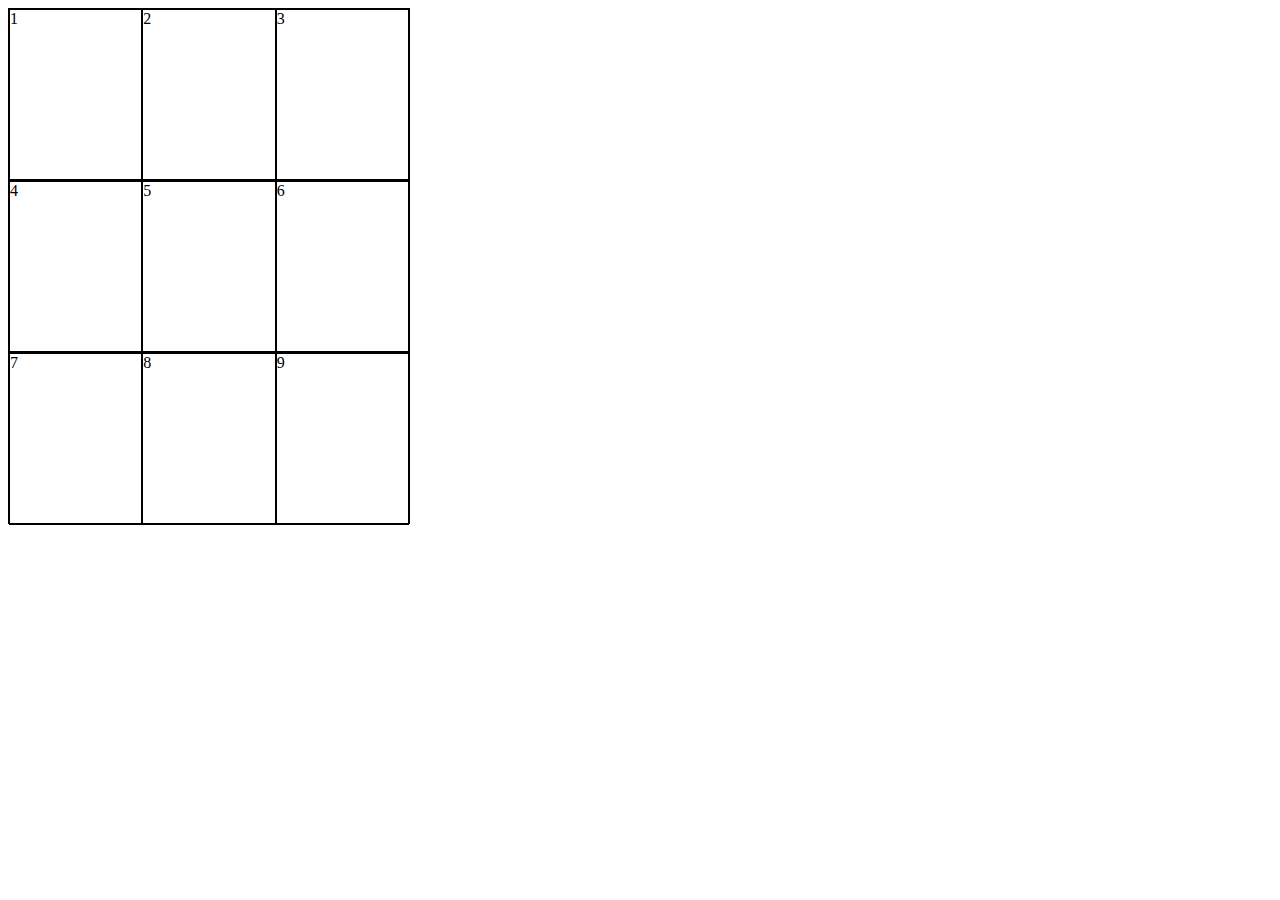
==== index.html @ ae738a88 "Project push 3" ====
<!DOCTYPE html>
<html lang="en">
<head>
    <link rel="stylesheet" href="style.css">
    <meta charset="UTF-8">
    <meta http-equiv="X-UA-Compatible" content="IE=edge">
    <meta name="viewport" content="width=device-width, initial-scale=1.0">
    <title>Document</title>
</head>
<body>
    <main>
    <section class="topRow">
        <nav class="diagonals">
        <article id="L1">1</article>
        <article id="M2">2</article>
        <article id="R3">3</article>
        </nav>
    </section>
    <section class="middleRow">
        <nav class="diagonals">
        <article id="L4">4</article>
        <article id="M5">5</article>
        <article id="R6">6</article>
        </nav>
    </section>
    <section class="bottomRow">
        <nav class="diagonals">
        <article id="L7">7</article>
        <article id="M8">8</article>
        <article id="R9">9</article>
    </nav>
    </section>
    </main>
</body>
<script>
//     Render a game in the browser
// Switch turns between more than one player
// Design logic for winning & visually display which player won
// Include separate HTML / CSS / JavaScript files
// Stick with KISS (Keep It Simple Stupid) principles
// Use Javascript for DOM manipulation
// Deploy your game online, where the rest of the world can access it
// Use semantic markup for HTML and CSS (adhere to best practices)

/// top
let go = 'O'
var topRow = document.querySelector('.topRow')
var L1 = document.querySelector('#L1');
L1.addEventListener('click', function (){
    L1.className ='X'
});
var M2 = document.querySelector('#M2');
M2.addEventListener('click', function (){
    M2.className = 'X'
});
var R3 = document.querySelector('#R3');
R3.addEventListener('click', function (){
    R3.className = 'X'
});
//// middle
var middleRow = document.querySelector('.middleRow')
var L4 = document.querySelector('#L4');
L4.addEventListener('click', function (){
    L4.className = 'X'
});
var M5 = document.querySelector('#M5');
M5.addEventListener('click', function (){
    M5.className = 'X'
});
var R6 = document.querySelector('#R6');
R6.addEventListener('click', function (){
    R6.className = 'X'
});
/// bottom
var bottomRow = document.querySelector('.bottomRow')
var L7 = document.querySelector('#L7');
L7.addEventListener('click', function (){
    L7.className = 'X' || 'O'
});
var M8 = document.querySelector('#M8');
M8.addEventListener('click', function (){
    M8.className = 'X' || 'O'
});
var R9 = document.querySelector('#R9');
R9.addEventListener('click', function (){
    R9.className = 'X'
});
// Row Wins
topRow.addEventListener('click', function (event){
    console.log(event.target)
    console.log(L1.className === 'X')
    console.log(M2.className === 'X')
    console.log(R3.className === 'X')
    if(L1.className === 'X'
    && M2.className === 'X'
    && R3.className === 'X'){
        L1.className = 'Win'
        M2.className = 'Win'
        R3.className = 'Win'
    }
})
middleRow.addEventListener('click', function (event){
    console.log(event.target)
    console.log(L4.className === 'X')
    console.log(M5.className === 'X')
    console.log(R6.className === 'X')
    if(L4.className === 'X'
    && M5.className === 'X'
    && R6.className === 'X'){
        L4.className = 'Win'
        M5.className = 'Win'
        R6.className = 'Win'
    }
})
bottomRow.addEventListener('click', function (event){
    console.log(event.target)
    console.log(L7.className === 'X')
    console.log(M8.className === 'X')
    console.log(R9.className === 'X')
    if(L7.className === 'X'
    && M8.className === 'X'
    && R9.className === 'X'){
        L7.className = 'Win'
        M8.className = 'Win'
        R9.className = 'Win'
    }
}) 
//Diagonal wins
diagonals.addEventListener('click', function (event){
    console.log(event.target)
    console.log(L1.className === 'X')
    console.log(M5.className === 'X')
    console.log(R9.className === 'X')
    if(L1.className === 'X'
    && M5.className === 'X'
    && R9.className === 'X'){
        L1.className = 'Win'
        M5.className = 'Win'
        R9.className = 'Win'
    }
})
diagonals.addEventListener('click', function (event){
    console.log(event.target)
    console.log(L1.className === 'X')
    console.log(M5.className === 'X')
    console.log(R9.className === 'X')
    if(L1.className === 'X'
    && M5.className === 'X'
    && R9.className === 'X'){
        L1.className = 'Win'
        M5.className = 'Win'
        R9.className = 'Win'
    }
})
//Vertical wins
diagonals.addEventListener('click', function (event){
    console.log(event.target)
    console.log(L1.className === 'X')
    console.log(M5.className === 'X')
    console.log(R9.className === 'X')
    if(L1.className === 'X'
    && M5.className === 'X'
    && R9.className === 'X'){
        L1.className = 'Win'
        M5.className = 'Win'
        R9.className = 'Win'
    }
})
diagonals.addEventListener('click', function (event){
    console.log(event.target)
    console.log(L1.className === 'X')
    console.log(M5.className === 'X')
    console.log(R9.className === 'X')
    if(L1.className === 'X'
    && M5.className === 'X'
    && R9.className === 'X'){
        L1.className = 'Win'
        M5.className = 'Win'
        R9.className = 'Win'
    }
})
diagonals.addEventListener('click', function (event){
    console.log(event.target)
    console.log(L1.className === 'X')
    console.log(M5.className === 'X')
    console.log(R9.className === 'X')
    if(L1.className === 'X'
    && M5.className === 'X'
    && R9.className === 'X'){
        L1.className = 'Win'
        M5.className = 'Win'
        R9.className = 'Win'
    }
})
// function checkScore() {
//         document.querySelectorAll('section')
// const winningCombos = [ [0,1,2], [3,4,5], [6,7,8],
//  [0,3,6], [1,4,7], [2,5,8], [0,4,8], [2,4,6] ]
// }
//     winningCombos[0].addEventListener('click', function (event){
//     if(winningCombos[0] === 'X'){
//         winningCombos[0].className = 'Win'
//     }
// })
// var xTurns = 0
// var oTurns = 1
// if(xTurns.className  === 'X'){
//     console.log('X')
// } else { (oTurns.className === 'O')}


// i was wondering how i was supposed to execute this one abit easier but i couldnt figure it out without a for loop involved in my problem 

</script>
</html>
---- style.css ----
article{
    border: 1px solid black;
    width: 200px;
    height: 170px;
}
nav{
    border: 1px solid black;
    width: 400px;
    height: 170px;
    display: flex;
}
.topRow{
    display: flex;
}
.X{
    background-color: violet;
}
.O {
    background-color: rgb(11, 196, 247);
}
.Win {
    background-color: yellow;
}
.middleRow{
    display: flex;
}
.bottomRow{
    display: flex;
}
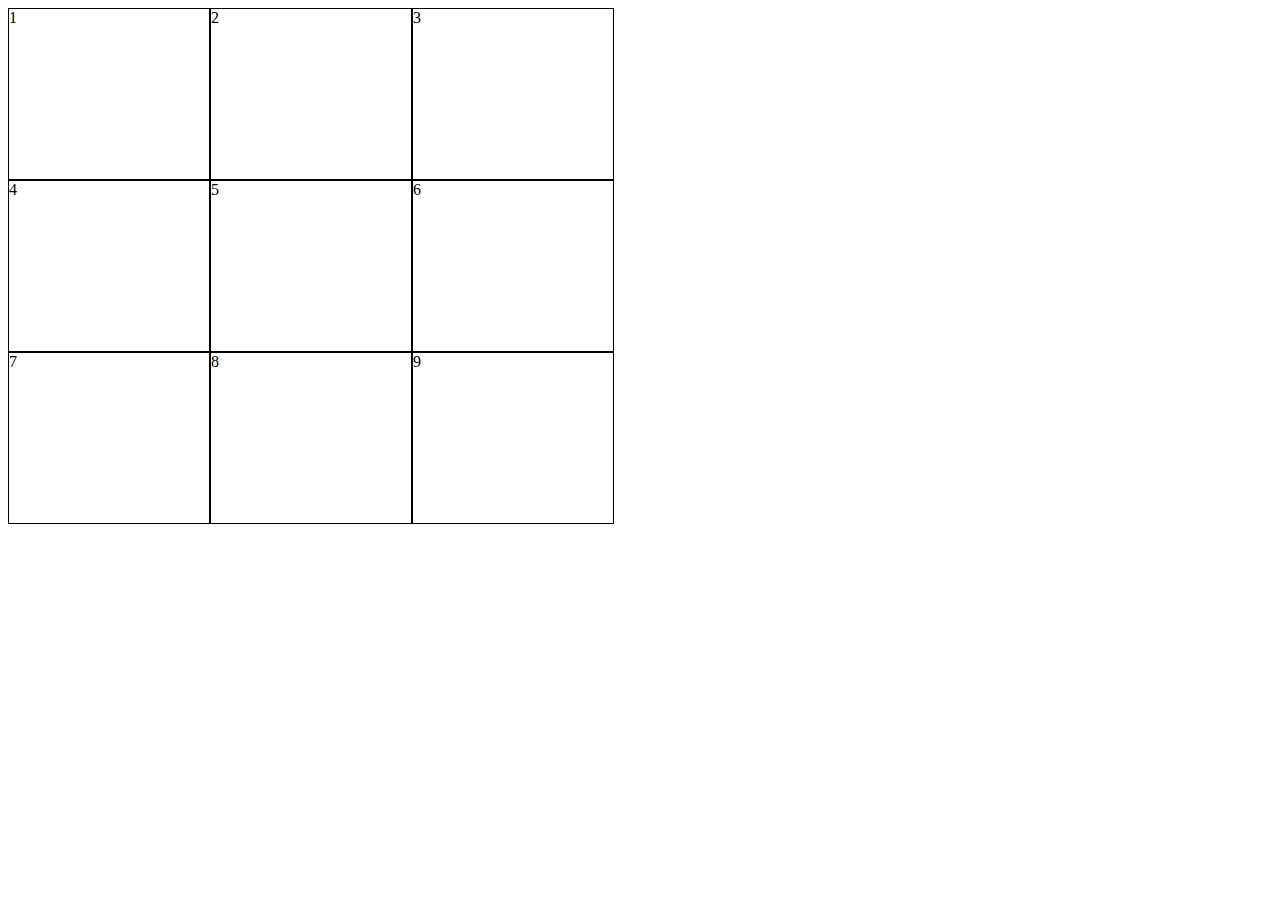
==== commit 06563d20: "Project1 push4 have alternating turn working now need final" ====
--- a/index.html
+++ b/index.html
@@ -9,30 +9,35 @@
 </head>
 <body>
     <main>
-    <section class="topRow">
-        <nav class="diagonals">
-        <article id="L1">1</article>
-        <article id="M2">2</article>
-        <article id="R3">3</article>
-        </nav>
-    </section>
-    <section class="middleRow">
-        <nav class="diagonals">
-        <article id="L4">4</article>
-        <article id="M5">5</article>
-        <article id="R6">6</article>
-        </nav>
-    </section>
-    <section class="bottomRow">
-        <nav class="diagonals">
-        <article id="L7">7</article>
-        <article id="M8">8</article>
-        <article id="R9">9</article>
-    </nav>
+    <section class="grid"> 
+        <div class="div1">
+            <article id="L1">1</article>
+            <article id="M2">2</article>
+            <article id="R3">3</article> 
+        </div>
+        <div class="div2">        
+            <article id="L4">4</article>
+            <article id="M5">5</article>
+            <article id="R6">6</article>
+        </div>    
+        <div class="div3">       
+            <article id="L7">7</article>
+            <article id="M8">8</article>
+            <article id="R9">9</article>
+        </div>          
+       
     </section>
     </main>
 </body>
 <script>
+    var turn = 'X'
+if(turn  === 'X'){
+    console.log('X')
+    turn = 'O'
+} else { 
+    console.log('O')
+    turn = 'X'
+}
 //     Render a game in the browser
 // Switch turns between more than one player
 // Design logic for winning & visually display which player won
@@ -43,54 +48,126 @@
 // Use semantic markup for HTML and CSS (adhere to best practices)
 
 /// top
-let go = 'O'
-var topRow = document.querySelector('.topRow')
+var turn = 'X'
+var grid = document.querySelector('.grid')
 var L1 = document.querySelector('#L1');
 L1.addEventListener('click', function (){
-    L1.className ='X'
+    L1.className = turn
+    
+if(turn  === 'X'){
+    console.log('X')
+    turn = 'O'
+
+} else { 
+    console.log('O')
+    turn = 'X'
+}
 });
 var M2 = document.querySelector('#M2');
 M2.addEventListener('click', function (){
-    M2.className = 'X'
+    M2.className = turn
+    if(turn  === 'X'){
+    console.log('X')
+    turn = 'O'
+
+} else { 
+    console.log('O')
+    turn = 'X'
+}
 });
 var R3 = document.querySelector('#R3');
 R3.addEventListener('click', function (){
-    R3.className = 'X'
+    R3.className = turn
+    if(turn  === 'X'){
+    console.log('X')
+    turn = 'O'
+
+} else { 
+    console.log('O')
+    turn = 'X'
+}
 });
 //// middle
-var middleRow = document.querySelector('.middleRow')
 var L4 = document.querySelector('#L4');
 L4.addEventListener('click', function (){
-    L4.className = 'X'
+    L4.className = turn
+    if(turn  === 'X'){
+    console.log('X')
+    turn = 'O'
+
+} else { 
+    console.log('O')
+    turn = 'X'
+}
 });
 var M5 = document.querySelector('#M5');
 M5.addEventListener('click', function (){
-    M5.className = 'X'
+    M5.className = turn
+    if(turn  === 'X'){
+    console.log('X')
+    turn = 'O'
+
+} else { 
+    console.log('O')
+    turn = 'X'
+}
 });
 var R6 = document.querySelector('#R6');
 R6.addEventListener('click', function (){
-    R6.className = 'X'
+    R6.className = turn
+    if(turn  === 'X'){
+    console.log('X')
+    turn = 'O'
+
+} else { 
+    console.log('O')
+    turn = 'X'
+}
 });
 /// bottom
-var bottomRow = document.querySelector('.bottomRow')
 var L7 = document.querySelector('#L7');
 L7.addEventListener('click', function (){
-    L7.className = 'X' || 'O'
+    L7.className = turn
+    if(turn  === 'X'){
+    console.log('X')
+    turn = 'O'
+
+} else { 
+    console.log('O')
+    turn = 'X'
+}
 });
 var M8 = document.querySelector('#M8');
 M8.addEventListener('click', function (){
-    M8.className = 'X' || 'O'
+    M8.className = turn
+    if(turn  === 'X'){
+    console.log('X')
+    turn = 'O'
+
+} else { 
+    console.log('O')
+    turn = 'X'
+}
 });
 var R9 = document.querySelector('#R9');
 R9.addEventListener('click', function (){
-    R9.className = 'X'
+    R9.className = turn
+    if(turn  === 'X'){
+    console.log('X')
+    turn = 'O'
+
+} else { 
+    console.log('O')
+    turn = 'X'
+}
 });
 // Row Wins
-topRow.addEventListener('click', function (event){
-    console.log(event.target)
-    console.log(L1.className === 'X')
-    console.log(M2.className === 'X')
-    console.log(R3.className === 'X')
+grid.addEventListener('click', function (event){
+//horizontals
+    console.log(event.target)
+    console.log(L1.className === turn)
+    console.log(M2.className === turn)
+    console.log(R3.className === turn)
     if(L1.className === 'X'
     && M2.className === 'X'
     && R3.className === 'X'){
@@ -98,12 +175,10 @@
         M2.className = 'Win'
         R3.className = 'Win'
     }
-})
-middleRow.addEventListener('click', function (event){
-    console.log(event.target)
-    console.log(L4.className === 'X')
-    console.log(M5.className === 'X')
-    console.log(R6.className === 'X')
+    console.log(event.target)
+    console.log(L4.className === turn)
+    console.log(M5.className === turn)
+    console.log(R6.className === turn)
     if(L4.className === 'X'
     && M5.className === 'X'
     && R6.className === 'X'){
@@ -111,12 +186,10 @@
         M5.className = 'Win'
         R6.className = 'Win'
     }
-})
-bottomRow.addEventListener('click', function (event){
-    console.log(event.target)
-    console.log(L7.className === 'X')
-    console.log(M8.className === 'X')
-    console.log(R9.className === 'X')
+    console.log(event.target)
+    console.log(L7.className === turn)
+    console.log(M8.className === turn)
+    console.log(R9.className === turn)
     if(L7.className === 'X'
     && M8.className === 'X'
     && R9.className === 'X'){
@@ -124,13 +197,11 @@
         M8.className = 'Win'
         R9.className = 'Win'
     }
-}) 
-//Diagonal wins
-diagonals.addEventListener('click', function (event){
-    console.log(event.target)
-    console.log(L1.className === 'X')
-    console.log(M5.className === 'X')
-    console.log(R9.className === 'X')
+//diagonals
+    console.log(event.target)
+    console.log(L1.className === turn)
+    console.log(M5.className === turn)
+    console.log(R9.className === turn)
     if(L1.className === 'X'
     && M5.className === 'X'
     && R9.className === 'X'){
@@ -138,60 +209,115 @@
         M5.className = 'Win'
         R9.className = 'Win'
     }
-})
-diagonals.addEventListener('click', function (event){
-    console.log(event.target)
-    console.log(L1.className === 'X')
+    console.log(event.target)
+    console.log(R3.className === turn)
+    console.log(M5.className === turn)
+    console.log(L7.className === turn)
+    if(R3.className === 'X'
+    && M5.className === 'X'
+    && L7.className === 'X'){
+        R3.className = 'Win'
+        M5.className = 'Win'
+        L7.className = 'Win'
+    }
+//verticals
+    console.log(event.target)
+    console.log(L1.className === turn)
+    console.log(L4.className === turn)
+    console.log(L7.className === turn)
+    if(L1.className === 'X' 
+    && L4.className === 'X' 
+    && L7.className === 'X' ){
+        L1.className = 'Win'
+        L4.className = 'Win'
+        L7.className = 'Win'
+    }
+    console.log(event.target)
+    console.log(M2.className === 'X')
     console.log(M5.className === 'X')
+    console.log(M8.className === 'X')
+    if(M2.className === 'X'
+    && M5.className === 'X'
+    && M8.className === 'X'){
+        M2.className = 'Win'
+        M5.className = 'Win'
+        M8.className = 'Win'
+    }
+    console.log(event.target)
+    console.log(R3.className === 'X')
+    console.log(R6.className === 'X')
     console.log(R9.className === 'X')
-    if(L1.className === 'X'
-    && M5.className === 'X'
+    if(R3.className === 'X'
+    && R6.className === 'X'
     && R9.className === 'X'){
-        L1.className = 'Win'
-        M5.className = 'Win'
+        R3.className = 'Win'
+        R6.className = 'Win'
         R9.className = 'Win'
     }
-})
-//Vertical wins
-diagonals.addEventListener('click', function (event){
-    console.log(event.target)
-    console.log(L1.className === 'X')
-    console.log(M5.className === 'X')
-    console.log(R9.className === 'X')
-    if(L1.className === 'X'
-    && M5.className === 'X'
-    && R9.className === 'X'){
-        L1.className = 'Win'
-        M5.className = 'Win'
-        R9.className = 'Win'
-    }
-})
-diagonals.addEventListener('click', function (event){
-    console.log(event.target)
-    console.log(L1.className === 'X')
-    console.log(M5.className === 'X')
-    console.log(R9.className === 'X')
-    if(L1.className === 'X'
-    && M5.className === 'X'
-    && R9.className === 'X'){
-        L1.className = 'Win'
-        M5.className = 'Win'
-        R9.className = 'Win'
-    }
-})
-diagonals.addEventListener('click', function (event){
-    console.log(event.target)
-    console.log(L1.className === 'X')
-    console.log(M5.className === 'X')
-    console.log(R9.className === 'X')
-    if(L1.className === 'X'
-    && M5.className === 'X'
-    && R9.className === 'X'){
-        L1.className = 'Win'
-        M5.className = 'Win'
-        R9.className = 'Win'
-    }
-})
+}) 
+function checkScore() {
+        document.querySelectorAll('.grid')
+        const winningCombos = [[0,1,2], [3,4,5], [6,7,8],
+        [0,3,6], [1,4,7], [2,5,8], [0,4,8], [2,4,6] ]
+        if( winningCombos = ''){
+            console.log('you win!')
+        }
+}
+// })
+
+// diagonals.addEventListener('click', function (event){
+//     console.log(event.target)
+//     console.log(L1.className === 'X')
+//     console.log(M5.className === 'X')
+//     console.log(R9.className === 'X')
+//     if(L1.className === 'X'
+//     && M5.className === 'X'
+//     && R9.className === 'X'){
+//         L1.className = 'Win'
+//         M5.className = 'Win'
+//         R9.className = 'Win'
+//     }
+// })
+// //Vertical wins
+// diagonals.addEventListener('click', function (event){
+//     console.log(event.target)
+//     console.log(L1.className === 'X')
+//     console.log(M5.className === 'X')
+//     console.log(R9.className === 'X')
+//     if(L1.className === 'X'
+//     && M5.className === 'X'
+//     && R9.className === 'X'){
+//         L1.className = 'Win'
+//         M5.className = 'Win'
+//         R9.className = 'Win'
+//     }
+// })
+// diagonals.addEventListener('click', function (event){
+//     console.log(event.target)
+//     console.log(L1.className === 'X')
+//     console.log(M5.className === 'X')
+//     console.log(R9.className === 'X')
+//     if(L1.className === 'X'
+//     && M5.className === 'X'
+//     && R9.className === 'X'){
+//         L1.className = 'Win'
+//         M5.className = 'Win'
+//         R9.className = 'Win'
+//     }
+// })
+// diagonals.addEventListener('click', function (event){
+//     console.log(event.target)
+//     console.log(L1.className === 'X')
+//     console.log(M5.className === 'X')
+//     console.log(R9.className === 'X')
+//     if(L1.className === 'X'
+//     && M5.className === 'X'
+//     && R9.className === 'X'){
+//         L1.className = 'Win'
+//         M5.className = 'Win'
+//         R9.className = 'Win'
+//     }
+// })
 // function checkScore() {
 //         document.querySelectorAll('section')
 // const winningCombos = [ [0,1,2], [3,4,5], [6,7,8],
@@ -202,11 +328,7 @@
 //         winningCombos[0].className = 'Win'
 //     }
 // })
-// var xTurns = 0
-// var oTurns = 1
-// if(xTurns.className  === 'X'){
-//     console.log('X')
-// } else { (oTurns.className === 'O')}
+
 
 
 // i was wondering how i was supposed to execute this one abit easier but i couldnt figure it out without a for loop involved in my problem 
--- a/style.css
+++ b/style.css
@@ -3,15 +3,16 @@
     width: 200px;
     height: 170px;
 }
-nav{
-    border: 1px solid black;
-    width: 400px;
-    height: 170px;
+.div1{
     display: flex;
 }
-.topRow{
+.div2{
     display: flex;
 }
+.div3{
+    display: flex;
+}
+
 .X{
     background-color: violet;
 }
@@ -20,10 +21,4 @@
 }
 .Win {
     background-color: yellow;
-}
-.middleRow{
-    display: flex;
-}
-.bottomRow{
-    display: flex;
 }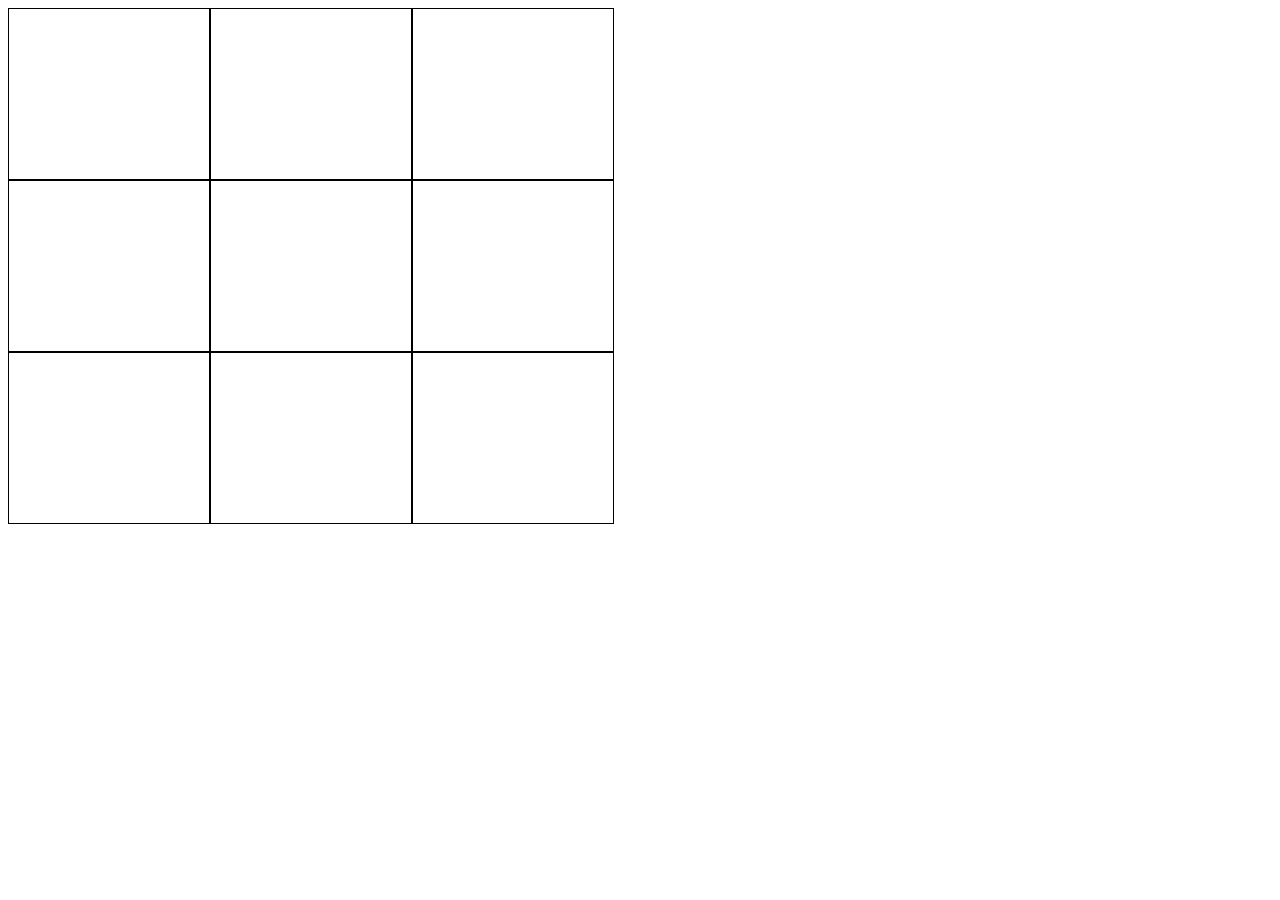
==== commit 445a253e: "Project1 push5 cleaned up code" ====
--- a/index.html
+++ b/index.html
@@ -11,19 +11,19 @@
     <main>
     <section class="grid"> 
         <div class="div1">
-            <article id="L1">1</article>
-            <article id="M2">2</article>
-            <article id="R3">3</article> 
+            <article id="L1"></article>
+            <article id="M2"></article>
+            <article id="R3"></article> 
         </div>
         <div class="div2">        
-            <article id="L4">4</article>
-            <article id="M5">5</article>
-            <article id="R6">6</article>
+            <article id="L4"></article>
+            <article id="M5"></article>
+            <article id="R6"></article>
         </div>    
         <div class="div3">       
-            <article id="L7">7</article>
-            <article id="M8">8</article>
-            <article id="R9">9</article>
+            <article id="L7"></article>
+            <article id="M8"></article>
+            <article id="R9"></article>
         </div>          
        
     </section>
@@ -52,14 +52,10 @@
 var grid = document.querySelector('.grid')
 var L1 = document.querySelector('#L1');
 L1.addEventListener('click', function (){
-    L1.className = turn
-    
+    L1.className = turn 
 if(turn  === 'X'){
-    console.log('X')
-    turn = 'O'
-
-} else { 
-    console.log('O')
+    turn = 'O'
+} else { 
     turn = 'X'
 }
 });
@@ -67,11 +63,8 @@
 M2.addEventListener('click', function (){
     M2.className = turn
     if(turn  === 'X'){
-    console.log('X')
-    turn = 'O'
-
-} else { 
-    console.log('O')
+    turn = 'O'
+} else { 
     turn = 'X'
 }
 });
@@ -79,11 +72,8 @@
 R3.addEventListener('click', function (){
     R3.className = turn
     if(turn  === 'X'){
-    console.log('X')
-    turn = 'O'
-
-} else { 
-    console.log('O')
+    turn = 'O'
+} else { 
     turn = 'X'
 }
 });
@@ -92,11 +82,8 @@
 L4.addEventListener('click', function (){
     L4.className = turn
     if(turn  === 'X'){
-    console.log('X')
-    turn = 'O'
-
-} else { 
-    console.log('O')
+    turn = 'O'
+} else { 
     turn = 'X'
 }
 });
@@ -104,11 +91,8 @@
 M5.addEventListener('click', function (){
     M5.className = turn
     if(turn  === 'X'){
-    console.log('X')
-    turn = 'O'
-
-} else { 
-    console.log('O')
+    turn = 'O'
+} else { 
     turn = 'X'
 }
 });
@@ -116,11 +100,8 @@
 R6.addEventListener('click', function (){
     R6.className = turn
     if(turn  === 'X'){
-    console.log('X')
-    turn = 'O'
-
-} else { 
-    console.log('O')
+    turn = 'O'
+} else { 
     turn = 'X'
 }
 });
@@ -129,11 +110,8 @@
 L7.addEventListener('click', function (){
     L7.className = turn
     if(turn  === 'X'){
-    console.log('X')
-    turn = 'O'
-
-} else { 
-    console.log('O')
+    turn = 'O'
+} else { 
     turn = 'X'
 }
 });
@@ -141,11 +119,8 @@
 M8.addEventListener('click', function (){
     M8.className = turn
     if(turn  === 'X'){
-    console.log('X')
-    turn = 'O'
-
-} else { 
-    console.log('O')
+    turn = 'O'
+} else { 
     turn = 'X'
 }
 });
@@ -153,21 +128,13 @@
 R9.addEventListener('click', function (){
     R9.className = turn
     if(turn  === 'X'){
-    console.log('X')
-    turn = 'O'
-
-} else { 
-    console.log('O')
-    turn = 'X'
-}
-});
-// Row Wins
+    turn = 'O'
+} else { 
+    turn = 'X'
+}
+});
+// 'X or purple wins'
 grid.addEventListener('click', function (event){
-//horizontals
-    console.log(event.target)
-    console.log(L1.className === turn)
-    console.log(M2.className === turn)
-    console.log(R3.className === turn)
     if(L1.className === 'X'
     && M2.className === 'X'
     && R3.className === 'X'){
@@ -175,10 +142,6 @@
         M2.className = 'Win'
         R3.className = 'Win'
     }
-    console.log(event.target)
-    console.log(L4.className === turn)
-    console.log(M5.className === turn)
-    console.log(R6.className === turn)
     if(L4.className === 'X'
     && M5.className === 'X'
     && R6.className === 'X'){
@@ -186,10 +149,6 @@
         M5.className = 'Win'
         R6.className = 'Win'
     }
-    console.log(event.target)
-    console.log(L7.className === turn)
-    console.log(M8.className === turn)
-    console.log(R9.className === turn)
     if(L7.className === 'X'
     && M8.className === 'X'
     && R9.className === 'X'){
@@ -198,10 +157,6 @@
         R9.className = 'Win'
     }
 //diagonals
-    console.log(event.target)
-    console.log(L1.className === turn)
-    console.log(M5.className === turn)
-    console.log(R9.className === turn)
     if(L1.className === 'X'
     && M5.className === 'X'
     && R9.className === 'X'){
@@ -209,10 +164,6 @@
         M5.className = 'Win'
         R9.className = 'Win'
     }
-    console.log(event.target)
-    console.log(R3.className === turn)
-    console.log(M5.className === turn)
-    console.log(L7.className === turn)
     if(R3.className === 'X'
     && M5.className === 'X'
     && L7.className === 'X'){
@@ -221,21 +172,14 @@
         L7.className = 'Win'
     }
 //verticals
-    console.log(event.target)
-    console.log(L1.className === turn)
-    console.log(L4.className === turn)
-    console.log(L7.className === turn)
-    if(L1.className === 'X' 
+    if(L1.className === 'X'
     && L4.className === 'X' 
     && L7.className === 'X' ){
         L1.className = 'Win'
         L4.className = 'Win'
         L7.className = 'Win'
     }
-    console.log(event.target)
-    console.log(M2.className === 'X')
-    console.log(M5.className === 'X')
-    console.log(M8.className === 'X')
+  
     if(M2.className === 'X'
     && M5.className === 'X'
     && M8.className === 'X'){
@@ -243,10 +187,7 @@
         M5.className = 'Win'
         M8.className = 'Win'
     }
-    console.log(event.target)
-    console.log(R3.className === 'X')
-    console.log(R6.className === 'X')
-    console.log(R9.className === 'X')
+
     if(R3.className === 'X'
     && R6.className === 'X'
     && R9.className === 'X'){
@@ -255,11 +196,72 @@
         R9.className = 'Win'
     }
 }) 
-function checkScore() {
-        document.querySelectorAll('.grid')
-        const winningCombos = [[0,1,2], [3,4,5], [6,7,8],
-        [0,3,6], [1,4,7], [2,5,8], [0,4,8], [2,4,6] ]
-        if( winningCombos = ''){
+// 'O' or Blue wins
+grid.addEventListener('click', function (event){
+    if(L1.className === 'O'
+    && M2.className === 'O'
+    && R3.className === 'O'){
+        L1.className = 'Win'
+        M2.className = 'Win'
+        R3.className = 'Win'
+    }
+    if(L4.className === 'O'
+    && M5.className === 'O'
+    && R6.className === 'O'){
+        L4.className = 'Win'
+        M5.className = 'Win'
+        R6.className = 'Win'
+    }
+    if(L7.className === 'O'
+    && M8.className === 'O'
+    && R9.className === 'O'){
+        L7.className = 'Win'
+        M8.className = 'Win'
+        R9.className = 'Win'
+    }
+    //diagonals
+    if(L1.className === 'O'
+    && M5.className === 'O'
+    && R9.className === 'O'){
+        L1.className = 'Win'
+        M5.className = 'Win'
+        R9.className = 'Win'
+    }
+    if(R3.className === 'O'
+    && M5.className === 'O'
+    && L7.className === 'O'){
+        R3.className = 'Win'
+        M5.className = 'Win'
+        L7.className = 'Win'
+    }
+    //verticals
+    if(L1.className === 'O'
+    && L4.className === 'O' 
+    && L7.className === 'O' ){
+        L1.className = 'Win'
+        L4.className = 'Win'
+        L7.className = 'Win'
+    }
+    if(M2.className === 'O'
+    && M5.className === 'O'
+    && M8.className === 'O'){
+        M2.className = 'Win'
+        M5.className = 'Win'
+        M8.className = 'Win'
+    }
+    if(R3.className === 'O'
+    && R6.className === 'O'
+    && R9.className === 'O'){
+        R3.className = 'Win'
+        R6.className = 'Win'
+        R9.className = 'Win'
+    }
+}) 
+function checkScore(event) {
+        document.querySelector('.grid')
+        const winningCombos = [[0], [1], [2],
+        [3], [4], [5], [6], [7]]
+        if( winningCombos.className = 'Win'){
             console.log('you win!')
         }
 }
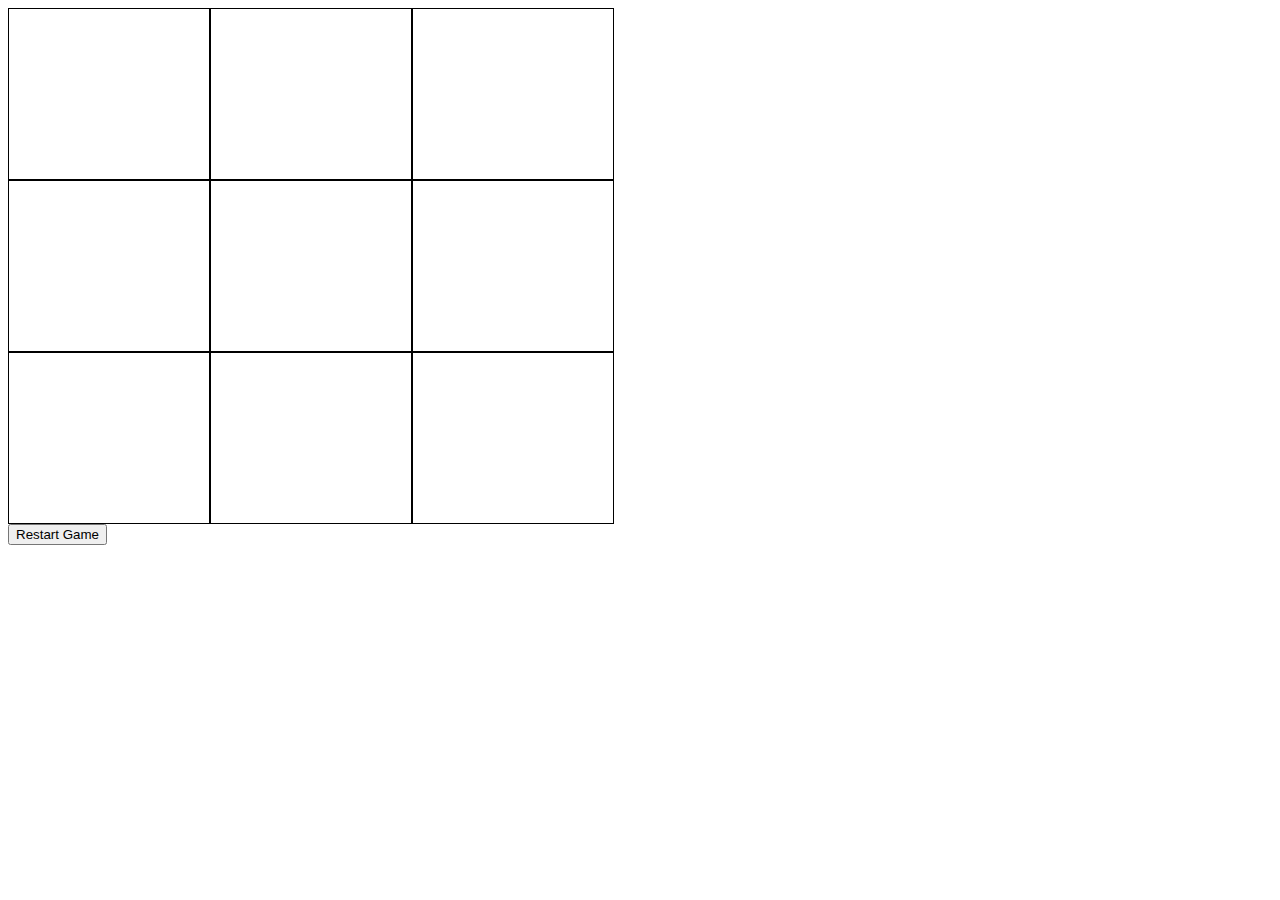
==== commit 0c3c8a55: "Project1 Push7 still struggling with win and draw..." ====
--- a/index.html
+++ b/index.html
@@ -25,20 +25,12 @@
             <article id="M8"></article>
             <article id="R9"></article>
         </div>          
-       
+       <button class="game-restart">Restart Game</button>
     </section>
     </main>
 </body>
 <script>
-    var turn = 'X'
-if(turn  === 'X'){
-    console.log('X')
-    turn = 'O'
-} else { 
-    console.log('O')
-    turn = 'X'
-}
-//     Render a game in the browser
+// Render a game in the browser
 // Switch turns between more than one player
 // Design logic for winning & visually display which player won
 // Include separate HTML / CSS / JavaScript files
@@ -49,15 +41,18 @@
 
 /// top
 var turn = 'X'
-var grid = document.querySelector('.grid')
+var grid = document.querySelector('.grid');
 var L1 = document.querySelector('#L1');
+// var squares = document.querySelectorAll('')
 L1.addEventListener('click', function (){
     L1.className = turn 
+    if(L1)
 if(turn  === 'X'){
     turn = 'O'
 } else { 
     turn = 'X'
 }
+L1.removeEventListener('click', arguments.callee);
 });
 var M2 = document.querySelector('#M2');
 M2.addEventListener('click', function (){
@@ -67,6 +62,7 @@
 } else { 
     turn = 'X'
 }
+M2.removeEventListener('click', arguments.callee);
 });
 var R3 = document.querySelector('#R3');
 R3.addEventListener('click', function (){
@@ -76,6 +72,7 @@
 } else { 
     turn = 'X'
 }
+R3.removeEventListener('click', arguments.callee);
 });
 //// middle
 var L4 = document.querySelector('#L4');
@@ -86,6 +83,7 @@
 } else { 
     turn = 'X'
 }
+L4.removeEventListener('click', arguments.callee);
 });
 var M5 = document.querySelector('#M5');
 M5.addEventListener('click', function (){
@@ -95,6 +93,7 @@
 } else { 
     turn = 'X'
 }
+M5.removeEventListener('click', arguments.callee);
 });
 var R6 = document.querySelector('#R6');
 R6.addEventListener('click', function (){
@@ -103,7 +102,7 @@
     turn = 'O'
 } else { 
     turn = 'X'
-}
+}R6.removeEventListener('click', arguments.callee);
 });
 /// bottom
 var L7 = document.querySelector('#L7');
@@ -114,6 +113,7 @@
 } else { 
     turn = 'X'
 }
+L7.removeEventListener('click', arguments.callee);
 });
 var M8 = document.querySelector('#M8');
 M8.addEventListener('click', function (){
@@ -123,6 +123,7 @@
 } else { 
     turn = 'X'
 }
+M8.removeEventListener('click', arguments.callee);
 });
 var R9 = document.querySelector('#R9');
 R9.addEventListener('click', function (){
@@ -132,8 +133,8 @@
 } else { 
     turn = 'X'
 }
-});
-// 'X or purple wins'
+R9.removeEventListener('click', arguments.callee);
+}); 
 grid.addEventListener('click', function (event){
     if(L1.className === 'X'
     && M2.className === 'X'
@@ -195,23 +196,42 @@
         R6.className = 'Win'
         R9.className = 'Win'
     }
-}) 
+// }) 
 // 'O' or Blue wins
-grid.addEventListener('click', function (event){
-    if(L1.className === 'O'
-    && M2.className === 'O'
-    && R3.className === 'O'){
-        L1.className = 'Win'
-        M2.className = 'Win'
-        R3.className = 'Win'
-    }
-    if(L4.className === 'O'
-    && M5.className === 'O'
-    && R6.className === 'O'){
-        L4.className = 'Win'
-        M5.className = 'Win'
-        R6.className = 'Win'
-    }
+// grid.addEventListener('click', function (event){
+//     if(L1.className === 'O'
+//     && M2.className === 'O'
+//     && R3.className === 'O'){
+//         L1.className = 'Win'
+//         M2.className = 'Win'
+//         R3.className = 'Win'
+//         console.log('you win')
+//         grid.removeEventListener('click', arguments.callee)
+//     }
+
+
+
+
+
+
+
+
+
+
+
+
+    var winningCombos = [[L1,M2,R3], [L1,L4,L7], [L1,M5,R9], [M2,M5,M8], [R3,R6,R9], [L4,M5,R6], [L7,M8,R9]]
+if(winningCombos[0] === 'O'){
+    winningCombos[0] = 'Win'
+}
+
+    // if(L4.className === 'O'
+    // && M5.className === 'O'
+    // && R6.className === 'O'){
+    //     L4.className = 'Win'
+    //     M5.className = 'Win'
+    //     R6.className = 'Win'
+    // }
     if(L7.className === 'O'
     && M8.className === 'O'
     && R9.className === 'O'){
@@ -255,85 +275,66 @@
         R3.className = 'Win'
         R6.className = 'Win'
         R9.className = 'Win'
-    }
-}) 
-function checkScore(event) {
-        document.querySelector('.grid')
-        const winningCombos = [[0], [1], [2],
-        [3], [4], [5], [6], [7]]
-        if( winningCombos.className = 'Win'){
-            console.log('you win!')
-        }
-}
-// })
-
-// diagonals.addEventListener('click', function (event){
-//     console.log(event.target)
-//     console.log(L1.className === 'X')
-//     console.log(M5.className === 'X')
-//     console.log(R9.className === 'X')
-//     if(L1.className === 'X'
-//     && M5.className === 'X'
-//     && R9.className === 'X'){
-//         L1.className = 'Win'
-//         M5.className = 'Win'
-//         R9.className = 'Win'
+    } else {
+        console.log('draw')
+    }
+    var winningCombos = [[L1,M2,R3], [L1,L4,L7], [L1,M5,R9], [M2,M5,M8], [R3,R6,R9], [L4,M5,R6], [L7,M8,R9]]
+
+    for(i = 0; i < winningCombos.length; i++){
+    if(winningCombos[[0]] = true){
+        console.log('winner')
+    }
+}
+    // document.querySelector('.grid')
+        var winningCombos = [[L1,M2,R3], [L1,L4,L7], [L1,M5,R9], [M2,M5,M8], [R3,R6,R9], [L4,M5,R6], [L7,M8,R9]]
+//     for(i = 0; i < 7; i++){
+//         if(winningCombos[i] = true){
+//             const winCombo = winningCombos[i];
+//             let a = turn[winningCombos[0]];
+//             let b = turn[winningCombos[1]];
+//             let c = turn[winningCombos[2]];
+//         console.log(  winningCombos[i] + 'is the winner')
+//     } else {
+//         console.log('the game was a draw')
 //     }
-// })
-// //Vertical wins
-// diagonals.addEventListener('click', function (event){
-//     console.log(event.target)
-//     console.log(L1.className === 'X')
-//     console.log(M5.className === 'X')
-//     console.log(R9.className === 'X')
-//     if(L1.className === 'X'
-//     && M5.className === 'X'
-//     && R9.className === 'X'){
-//         L1.className = 'Win'
-//         M5.className = 'Win'
-//         R9.className = 'Win'
+// }
+})
+// function turn() {
+//         for(i = 0; i < winningCombos.length; i++){
+//         if(winningCombos[[i]] = true){
+//         console.log( winningCombos + 'is the winner')
 //     }
-// })
-// diagonals.addEventListener('click', function (event){
-//     console.log(event.target)
-//     console.log(L1.className === 'X')
-//     console.log(M5.className === 'X')
-//     console.log(R9.className === 'X')
-//     if(L1.className === 'X'
-//     && M5.className === 'X'
-//     && R9.className === 'X'){
-//         L1.className = 'Win'
-//         M5.className = 'Win'
-//         R9.className = 'Win'
+// }
+//         // checkWin()
+// }
+//     //     if(winningCombos[[0]].length === true){
+//     //         console.log('you win!')
+//     //     } else {
+//     //         winningCombos.length = false
+//     //         console.log('it was a draw')
+//     //     }
+//     // })
+//     function turn() {
+//         for(i = 0; i < winningCombos.length; i++){
+//         if(winningCombos[[i]] = true){
+//         console.log( + 'is the winner')
 //     }
-// })
-// diagonals.addEventListener('click', function (event){
-//     console.log(event.target)
-//     console.log(L1.className === 'X')
-//     console.log(M5.className === 'X')
-//     console.log(R9.className === 'X')
-//     if(L1.className === 'X'
-//     && M5.className === 'X'
-//     && R9.className === 'X'){
-//         L1.className = 'Win'
-//         M5.className = 'Win'
-//         R9.className = 'Win'
-//     }
-// })
-// function checkScore() {
-//         document.querySelectorAll('section')
-// const winningCombos = [ [0,1,2], [3,4,5], [6,7,8],
-//  [0,3,6], [1,4,7], [2,5,8], [0,4,8], [2,4,6] ]
-// }
-//     winningCombos[0].addEventListener('click', function (event){
-//     if(winningCombos[0] === 'X'){
-//         winningCombos[0].className = 'Win'
-//     }
-// })
-
-
-
-// i was wondering how i was supposed to execute this one abit easier but i couldnt figure it out without a for loop involved in my problem 
-
+// }
+//         checkWin()
+// }
+//         if(turn === grid.length){
+//             console.log('gameover')
+//         }
+
+        
+        // document.querySelector('.grid')
+        // const winningCombos = [[L1,M2,R3], [L1,L4,L7], [L1,M5,R9],[M2,M5,M8], [R3,R6,R9], [L4,M5,R6], [L7,M8,R9]]
+        // if( winningCombos[[]] === turn){
+        //     console.log('you win!')
+        // } else {
+        //     winningCombos != 'Win'
+        //     console.log('it was a draw')
+        // }
+       
 </script>
 </html>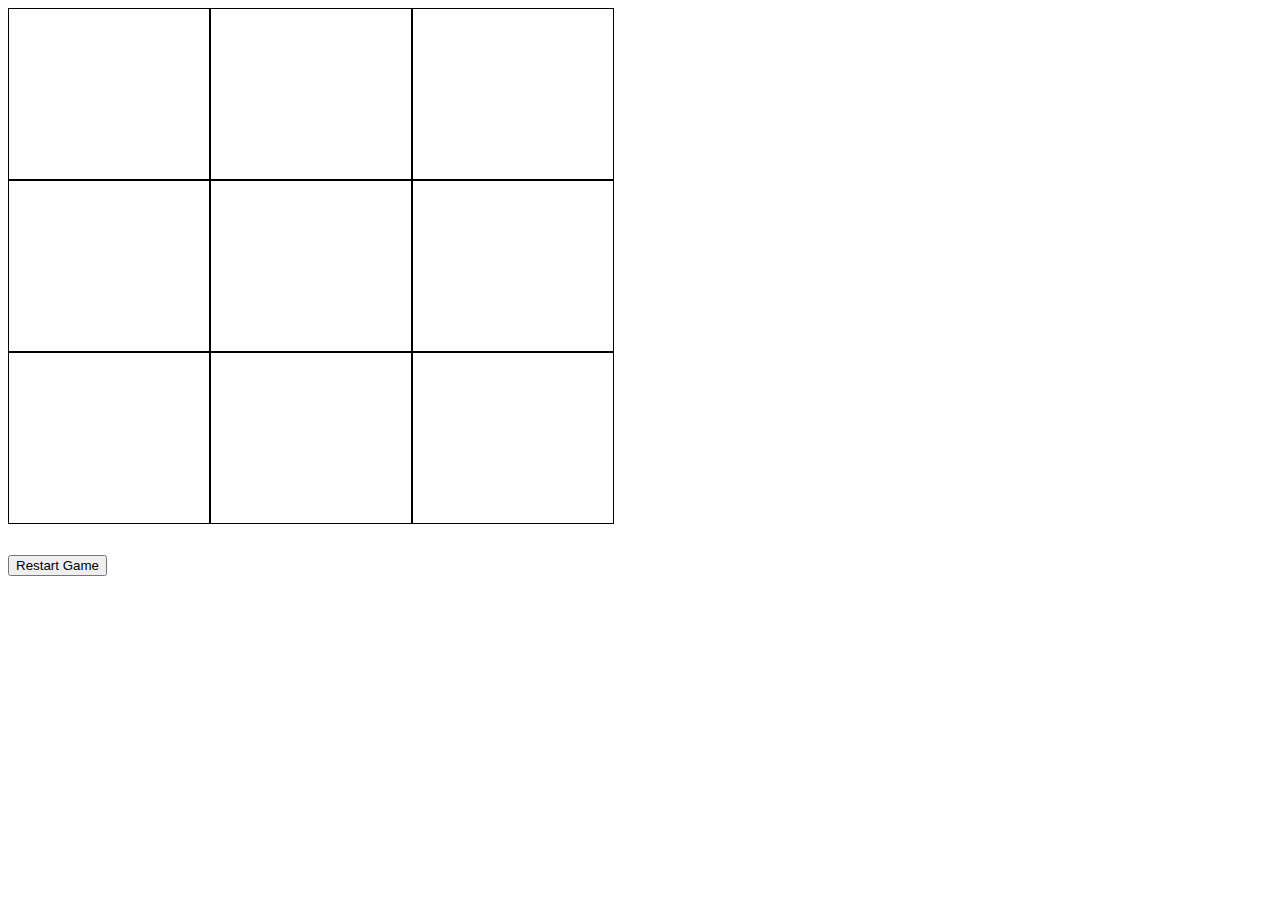
==== commit 63f1a2fe: "Project1 Push8 finished... i hope" ====
--- a/index.html
+++ b/index.html
@@ -38,8 +38,10 @@
 // Use Javascript for DOM manipulation
 // Deploy your game online, where the rest of the world can access it
 // Use semantic markup for HTML and CSS (adhere to best practices)
-
+// document.querySelector('.grid').remove()
+// document.querySelector('main').textContent = 'O'
 /// top
+var counter = 0
 var turn = 'X'
 var grid = document.querySelector('.grid');
 var L1 = document.querySelector('#L1');
@@ -142,155 +144,180 @@
         L1.className = 'Win'
         M2.className = 'Win'
         R3.className = 'Win'
-    }
-    if(L4.className === 'X'
+        document.querySelector('.grid').remove()
+        document.querySelector('main').textContent = 'X' + " wins"
+
+    } else if(L4.className === 'X'
     && M5.className === 'X'
     && R6.className === 'X'){
         L4.className = 'Win'
         M5.className = 'Win'
         R6.className = 'Win'
-    }
-    if(L7.className === 'X'
+        document.querySelector('.grid').remove()
+        document.querySelector('main').textContent = 'X' + " wins"
+
+    } else if(L7.className === 'X'
     && M8.className === 'X'
     && R9.className === 'X'){
         L7.className = 'Win'
         M8.className = 'Win'
         R9.className = 'Win'
-    }
-//diagonals
-    if(L1.className === 'X'
+        document.querySelector('.grid').remove()
+        document.querySelector('main').textContent = 'X' + " wins"
+
+
+    } else if(L1.className === 'X'
     && M5.className === 'X'
     && R9.className === 'X'){
         L1.className = 'Win'
         M5.className = 'Win'
         R9.className = 'Win'
-    }
-    if(R3.className === 'X'
+        document.querySelector('.grid').remove()
+        document.querySelector('main').textContent = 'X' + " wins"
+
+
+    } else if(R3.className === 'X'
     && M5.className === 'X'
     && L7.className === 'X'){
         R3.className = 'Win'
         M5.className = 'Win'
         L7.className = 'Win'
-    }
-//verticals
-    if(L1.className === 'X'
+        document.querySelector('.grid').remove()
+        document.querySelector('main').textContent = 'X' + " wins"
+
+
+    } else if(L1.className === 'X'
     && L4.className === 'X' 
     && L7.className === 'X' ){
         L1.className = 'Win'
         L4.className = 'Win'
         L7.className = 'Win'
-    }
-  
-    if(M2.className === 'X'
+        document.querySelector('.grid').remove()
+        document.querySelector('main').textContent = 'X' + " wins"
+
+
+    } else if(M2.className === 'X'
     && M5.className === 'X'
     && M8.className === 'X'){
         M2.className = 'Win'
         M5.className = 'Win'
         M8.className = 'Win'
-    }
-
-    if(R3.className === 'X'
+        document.querySelector('.grid').remove()
+        document.querySelector('main').textContent = 'X' + " wins"
+
+
+    } else if(R3.className === 'X'
     && R6.className === 'X'
     && R9.className === 'X'){
         R3.className = 'Win'
         R6.className = 'Win'
         R9.className = 'Win'
+        document.querySelector('.grid').remove()
+        document.querySelector('main').textContent = 'X' + " wins"
+
+
     }
-// }) 
+}) 
 // 'O' or Blue wins
-// grid.addEventListener('click', function (event){
-//     if(L1.className === 'O'
-//     && M2.className === 'O'
-//     && R3.className === 'O'){
-//         L1.className = 'Win'
-//         M2.className = 'Win'
-//         R3.className = 'Win'
-//         console.log('you win')
-//         grid.removeEventListener('click', arguments.callee)
-//     }
-
-
-
-
-
-
-
-
-
-
-
-
-    var winningCombos = [[L1,M2,R3], [L1,L4,L7], [L1,M5,R9], [M2,M5,M8], [R3,R6,R9], [L4,M5,R6], [L7,M8,R9]]
-if(winningCombos[0] === 'O'){
-    winningCombos[0] = 'Win'
-}
-
-    // if(L4.className === 'O'
-    // && M5.className === 'O'
-    // && R6.className === 'O'){
-    //     L4.className = 'Win'
-    //     M5.className = 'Win'
-    //     R6.className = 'Win'
-    // }
-    if(L7.className === 'O'
+grid.addEventListener('click', function (event){
+    if(L1.className === 'O'
+    && M2.className === 'O'
+    && R3.className === 'O'){
+        L1.className = 'Win'
+        M2.className = 'Win'
+        R3.className = 'Win'
+        document.querySelector('.grid').remove()
+        document.querySelector('main').textContent = 'O' + " wins"
+
+
+    } else if(L4.className === 'O'
+    && M5.className === 'O'
+    && R6.className === 'O'){
+        L4.className = 'Win'
+        M5.className = 'Win'
+        R6.className = 'Win'
+        document.querySelector('.grid').remove()
+        document.querySelector('main').textContent = 'O' + " wins"
+
+    } else if(L7.className === 'O'
     && M8.className === 'O'
     && R9.className === 'O'){
         L7.className = 'Win'
         M8.className = 'Win'
         R9.className = 'Win'
-    }
-    //diagonals
-    if(L1.className === 'O'
+        document.querySelector('.grid').remove()
+        document.querySelector('main').textContent = 'O' + " wins"
+    } else if(L1.className === 'O'
     && M5.className === 'O'
     && R9.className === 'O'){
         L1.className = 'Win'
         M5.className = 'Win'
         R9.className = 'Win'
-    }
-    if(R3.className === 'O'
+        document.querySelector('.grid').remove()
+        document.querySelector('main').textContent = 'O' + " wins"
+
+    }else if(R3.className === 'O'
     && M5.className === 'O'
     && L7.className === 'O'){
         R3.className = 'Win'
         M5.className = 'Win'
         L7.className = 'Win'
-    }
-    //verticals
-    if(L1.className === 'O'
+        document.querySelector('.grid').remove()
+        document.querySelector('main').textContent = 'O' + " wins"
+    } else if (L1.className === 'O'
     && L4.className === 'O' 
     && L7.className === 'O' ){
         L1.className = 'Win'
         L4.className = 'Win'
         L7.className = 'Win'
-    }
-    if(M2.className === 'O'
+        document.querySelector('.grid').remove()
+        document.querySelector('main').textContent = 'O' + " wins"
+
+
+    } else if(M2.className === 'O'
     && M5.className === 'O'
     && M8.className === 'O'){
         M2.className = 'Win'
         M5.className = 'Win'
         M8.className = 'Win'
-    }
-    if(R3.className === 'O'
+        document.querySelector('.grid').remove()
+        document.querySelector('main').textContent = 'O' + " wins"
+    } else if(R3.className === 'O'
     && R6.className === 'O'
     && R9.className === 'O'){
         R3.className = 'Win'
         R6.className = 'Win'
         R9.className = 'Win'
-    } else {
-        console.log('draw')
-    }
-    var winningCombos = [[L1,M2,R3], [L1,L4,L7], [L1,M5,R9], [M2,M5,M8], [R3,R6,R9], [L4,M5,R6], [L7,M8,R9]]
-
-    for(i = 0; i < winningCombos.length; i++){
-    if(winningCombos[[0]] = true){
-        console.log('winner')
-    }
-}
-    // document.querySelector('.grid')
-        var winningCombos = [[L1,M2,R3], [L1,L4,L7], [L1,M5,R9], [M2,M5,M8], [R3,R6,R9], [L4,M5,R6], [L7,M8,R9]]
-//     for(i = 0; i < 7; i++){
-//         if(winningCombos[i] = true){
-//             const winCombo = winningCombos[i];
-//             let a = turn[winningCombos[0]];
+        document.querySelector('.grid').remove()  
+        document.querySelector('main').textContent = 'O' + " wins"
+
+    }  else if (counter < 8){
+        counter = counter+1
+     } else {
+        counter = 8
+        document.querySelector('main').textContent = 'draw' + " try again"
+
+     }
+})
+
+
+    // } else {
+    //     console.log('draw')
+//     }
+//     var winningCombos = [[L1,M2,R3], [L1,L4,L7], [L1,M5,R9], [M2,M5,M8], [R3,R6,R9], [L4,M5,R6], [L7,M8,R9]]
+
+//     for(i = 0; i < winningCombos.length; i++){
+//     if(winningCombos[[0]] = true){
+//         console.log('winner')
+//     }
+// }
+//  document.querySelector
+//     // document.querySelector('.grid')
+//         var winningCombos = [[L1,M2,R3], [L1,L4,L7], [L1,M5,R9], [M2,M5,M8], [R3,R6,R9], [L4,M5,R6], [L7,M8,R9]]
+// //     for(i = 0; i < 7; i++){
+// //         if(winningCombos[i] = true){
+// //             const winCombo = winningCombos[i];
+// //             let a = turn[winningCombos[0]];
 //             let b = turn[winningCombos[1]];
 //             let c = turn[winningCombos[2]];
 //         console.log(  winningCombos[i] + 'is the winner')
@@ -298,7 +325,6 @@
 //         console.log('the game was a draw')
 //     }
 // }
-})
 // function turn() {
 //         for(i = 0; i < winningCombos.length; i++){
 //         if(winningCombos[[i]] = true){
--- a/style.css
+++ b/style.css
@@ -12,7 +12,9 @@
 .div3{
     display: flex;
 }
-
+main{
+    font-size: 50px;
+}
 .X{
     background-color: violet;
 }
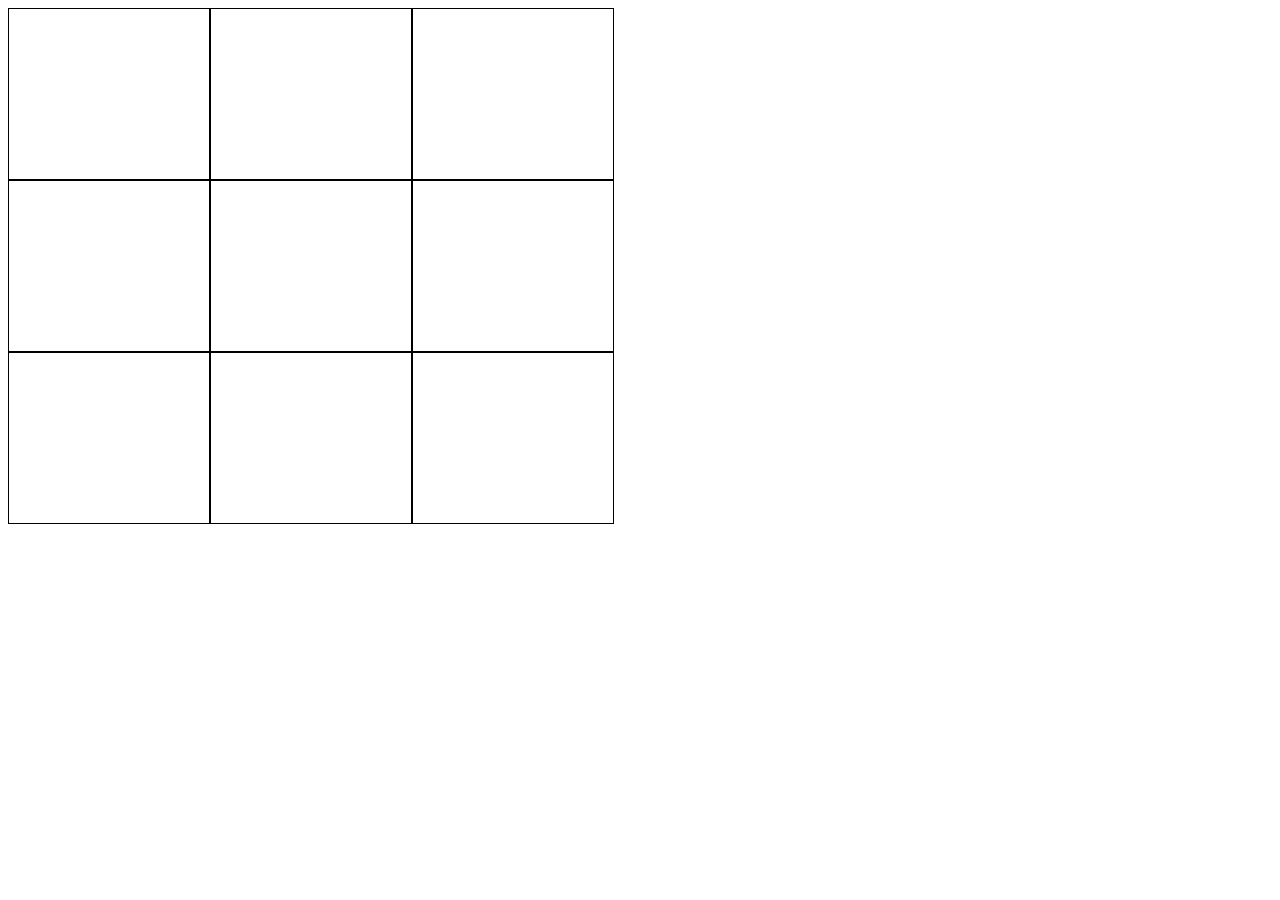
==== commit e9c9cc7b: "project1 finished witn markdown" ====
--- a/index.html
+++ b/index.html
@@ -25,7 +25,6 @@
             <article id="M8"></article>
             <article id="R9"></article>
         </div>          
-       <button class="game-restart">Restart Game</button>
     </section>
     </main>
 </body>
